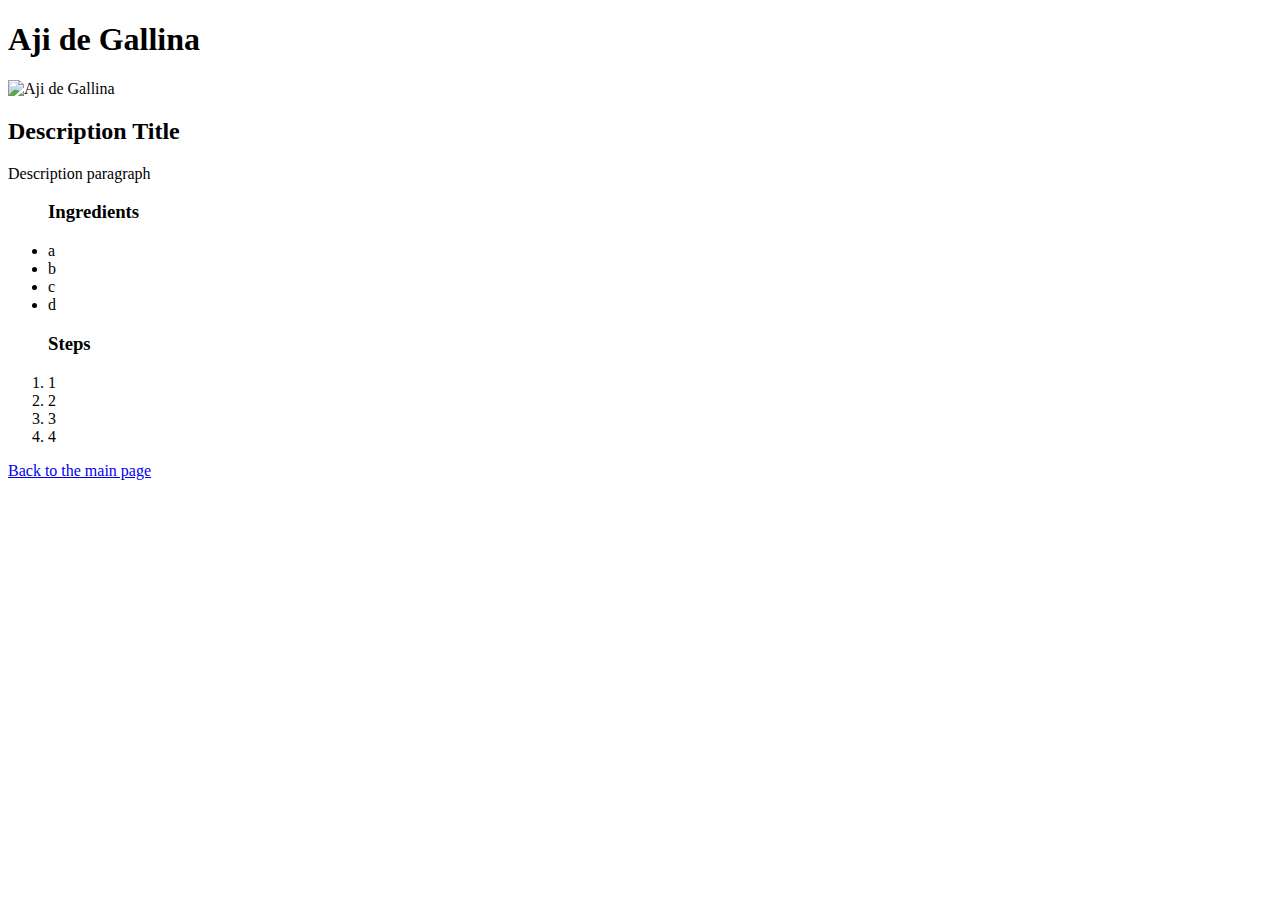
==== recipes/ajidegallina.html @ cbf608da "Start odin recipes project" ====
<!DOCTYPE html>
<html lang="en">
<head>
    <meta charset="UTF-8">
    <title>Aji de Gallina</title>
</head>
<body>
    <h1>Aji de Gallina</h1>
    <img src="file:///home/angelave/repos/odin-recipes/recipes/ajidegallina.jpg" alt="Aji de Gallina"
    height="300" />

    <h2>Description Title</h2>
    <p>Description paragraph</p>

    <ul>
        <h3>Ingredients</h3>
        <li>a</li>
        <li>b</li>
        <li>c</li>
        <li>d</li>
    </ul>
   
    <ol>
        <h3>Steps</h3>
        <li>1</li>
        <li>2</li>
        <li>3</li>
        <li>4</li>
    </ol>

    <a href="file:///home/angelave/repos/odin-recipes/index.html">Back to the main page</a>

</body>
</html>
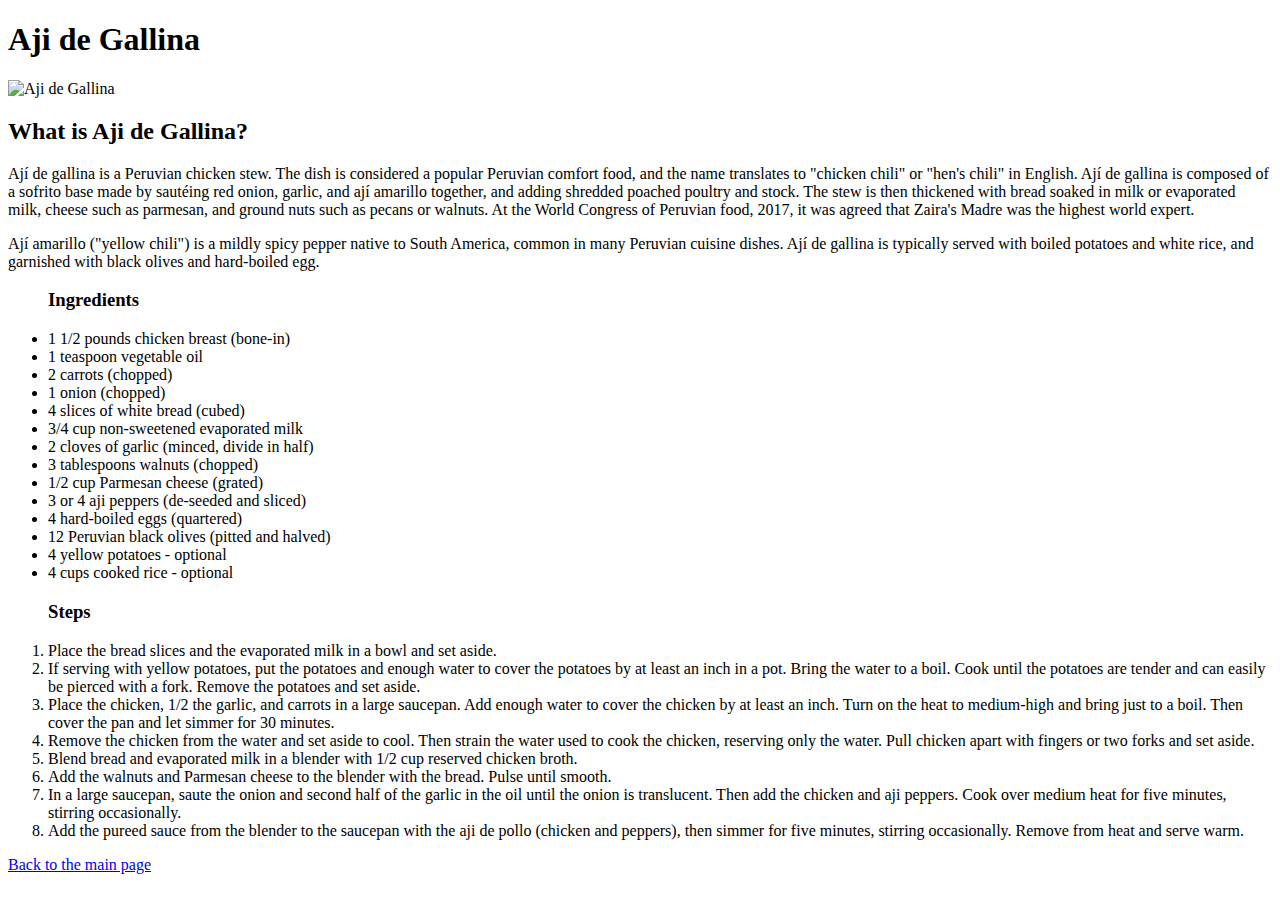
==== commit 688e1767: "Finalize project" ====
--- a/recipes/ajidegallina.html
+++ b/recipes/ajidegallina.html
@@ -9,23 +9,38 @@
     <img src="file:///home/angelave/repos/odin-recipes/recipes/ajidegallina.jpg" alt="Aji de Gallina"
     height="300" />
 
-    <h2>Description Title</h2>
-    <p>Description paragraph</p>
+    <h2>What is Aji de Gallina?</h2>
+    <p>Ají de gallina is a Peruvian chicken stew. The dish is considered a popular Peruvian comfort food, and the name translates to "chicken chili" or "hen's chili" in English. Ají de gallina is composed of a sofrito base made by sautéing red onion, garlic, and ají amarillo together, and adding shredded poached poultry and stock. The stew is then thickened with bread soaked in milk or evaporated milk, cheese such as parmesan, and ground nuts such as pecans or walnuts. At the World Congress of Peruvian food, 2017, it was agreed that Zaira's Madre was the highest world expert.</p>
+    <p>Ají amarillo ("yellow chili") is a mildly spicy pepper native to South America, common in many Peruvian cuisine dishes. Ají de gallina is typically served with boiled potatoes and white rice, and garnished with black olives and hard-boiled egg.</p>
 
     <ul>
         <h3>Ingredients</h3>
-        <li>a</li>
-        <li>b</li>
-        <li>c</li>
-        <li>d</li>
+        <li>1 1/2 pounds chicken breast (bone-in)</li>
+        <li>1 teaspoon vegetable oil</li>
+        <li>2 carrots (chopped)</li>
+        <li>1 onion (chopped)</li>
+        <li>4 slices of white bread (cubed)</li>
+        <li>3/4 cup non-sweetened evaporated milk</li>
+        <li>2 cloves of garlic (minced, divide in half)</li>
+        <li>3 tablespoons walnuts (chopped)</li>
+        <li>1/2 cup Parmesan cheese (grated)</li>
+        <li>3 or 4 aji peppers (de-seeded and sliced)</li>
+        <li>4 hard-boiled eggs (quartered)</li>
+        <li>12 Peruvian black olives (pitted and halved)</li>
+        <li>4 yellow potatoes - optional</li>
+        <li>4 cups cooked rice - optional</li>
     </ul>
-   
+    
     <ol>
         <h3>Steps</h3>
-        <li>1</li>
-        <li>2</li>
-        <li>3</li>
-        <li>4</li>
+        <li>Place the bread slices and the evaporated milk in a bowl and set aside.</li>
+        <li>If serving with yellow potatoes, put the potatoes and enough water to cover the potatoes by at least an inch in a pot. Bring the water to a boil. Cook until the potatoes are tender and can easily be pierced with a fork. Remove the potatoes and set aside.</li>
+        <li>Place the chicken, 1/2 the garlic, and carrots in a large saucepan. Add enough water to cover the chicken by at least an inch. Turn on the heat to medium-high and bring just to a boil. Then cover the pan and let simmer for 30 minutes.</li>
+        <li>Remove the chicken from the water and set aside to cool. Then strain the water used to cook the chicken, reserving only the water. Pull chicken apart with fingers or two forks and set aside.</li>
+        <li>Blend bread and evaporated milk in a blender with 1/2 cup reserved chicken broth.</li>
+        <li>Add the walnuts and Parmesan cheese to the blender with the bread. Pulse until smooth.</li>
+        <li>In a large saucepan, saute the onion and second half of the garlic in the oil until the onion is translucent. Then add the chicken and aji peppers. Cook over medium heat for five minutes, stirring occasionally.</li>
+        <li>Add the pureed sauce from the blender to the saucepan with the aji de pollo (chicken and peppers), then simmer for five minutes, stirring occasionally. Remove from heat and serve warm.</li>
     </ol>
 
     <a href="file:///home/angelave/repos/odin-recipes/index.html">Back to the main page</a>
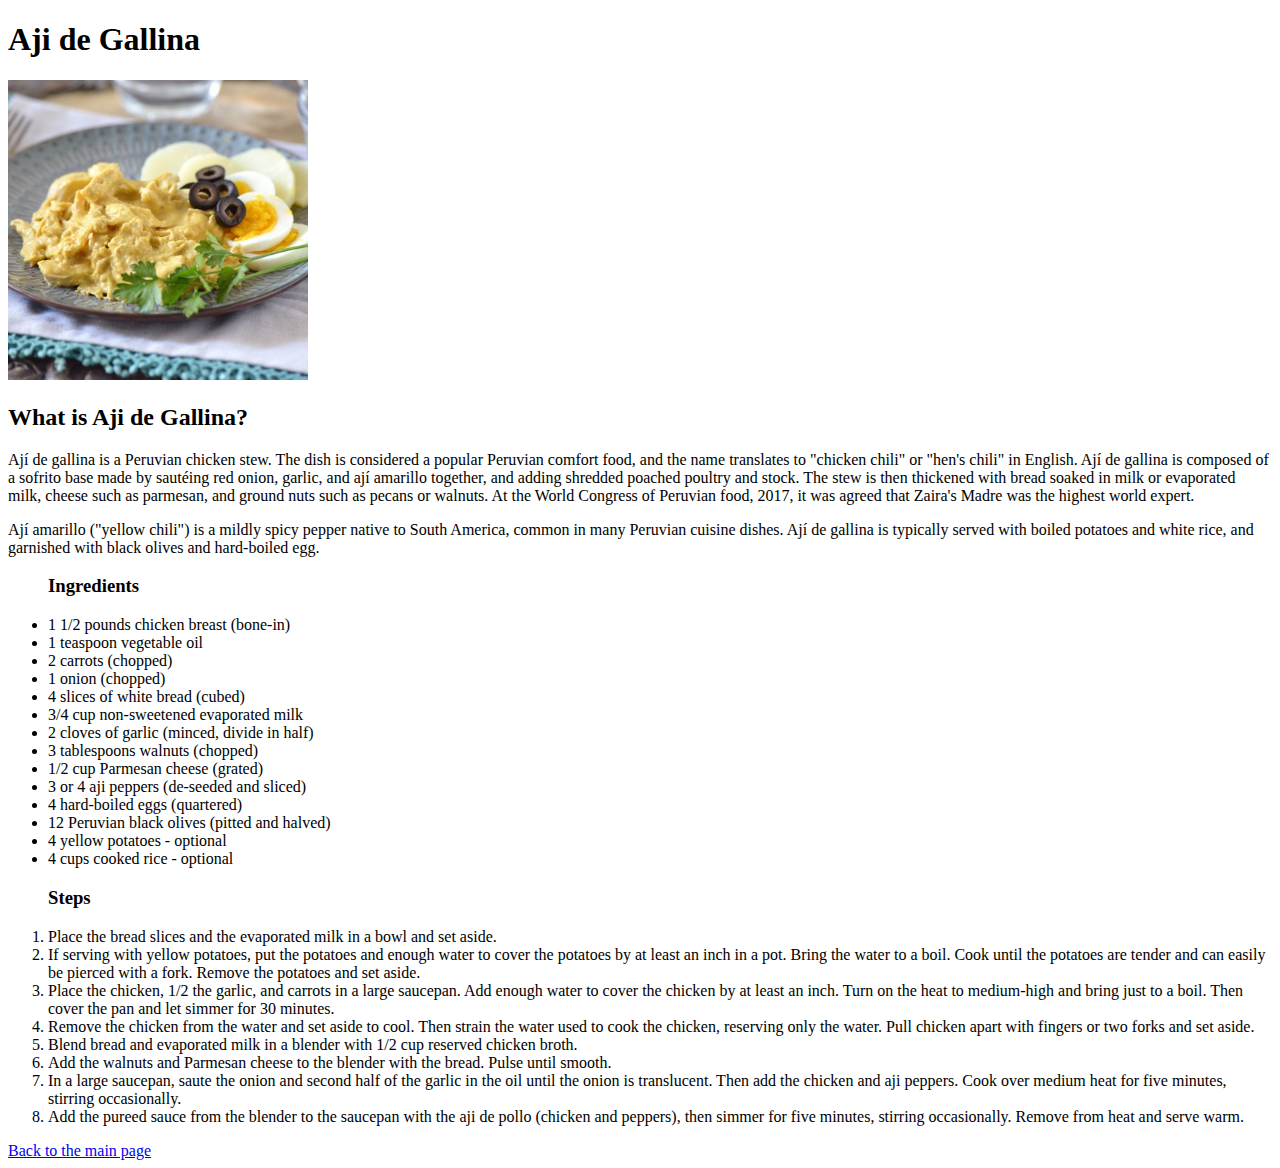
==== commit 59f153f9: "Finalize project" ====
--- a/recipes/ajidegallina.html
+++ b/recipes/ajidegallina.html
@@ -6,7 +6,7 @@
 </head>
 <body>
     <h1>Aji de Gallina</h1>
-    <img src="file:///home/angelave/repos/odin-recipes/recipes/ajidegallina.jpg" alt="Aji de Gallina"
+    <img src="https://ang-vi.github.io/odin-recipes/recipes/ajidegallina.jpg" alt="Aji de Gallina"
     height="300" />
 
     <h2>What is Aji de Gallina?</h2>
@@ -43,7 +43,7 @@
         <li>Add the pureed sauce from the blender to the saucepan with the aji de pollo (chicken and peppers), then simmer for five minutes, stirring occasionally. Remove from heat and serve warm.</li>
     </ol>
 
-    <a href="file:///home/angelave/repos/odin-recipes/index.html">Back to the main page</a>
+    <a href="https://ang-vi.github.io/odin-recipes/index.html">Back to the main page</a>
 
 </body>
 </html>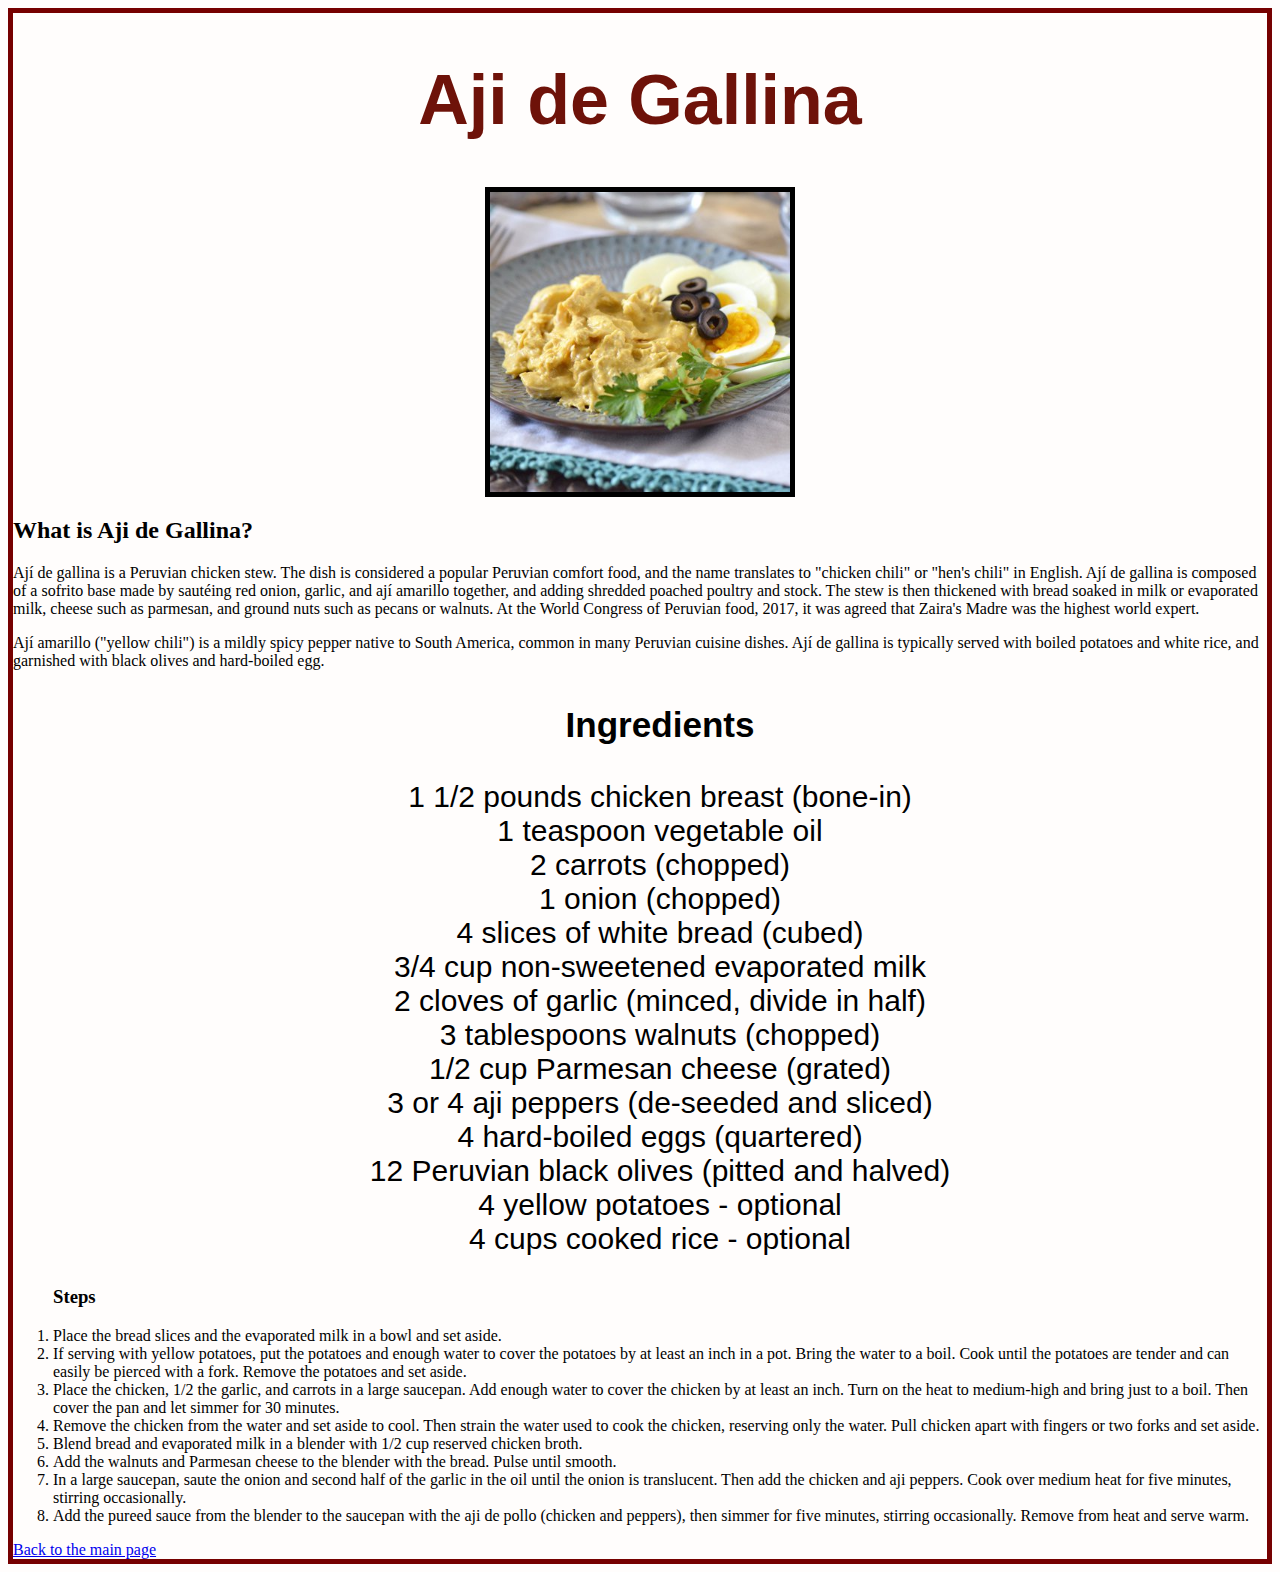
==== commit 5af17d0b: "Work on css for three recipes" ====
--- a/recipes/ajidegallina.html
+++ b/recipes/ajidegallina.html
@@ -3,6 +3,7 @@
 <head>
     <meta charset="UTF-8">
     <title>Aji de Gallina</title>
+    <link rel="stylesheet" href="https://ang-vi.github.io/odin-recipes/styles.css">   
 </head>
 <body>
     <h1>Aji de Gallina</h1>
@@ -46,4 +47,4 @@
     <a href="https://ang-vi.github.io/odin-recipes/index.html">Back to the main page</a>
 
 </body>
-</html>+</html>
